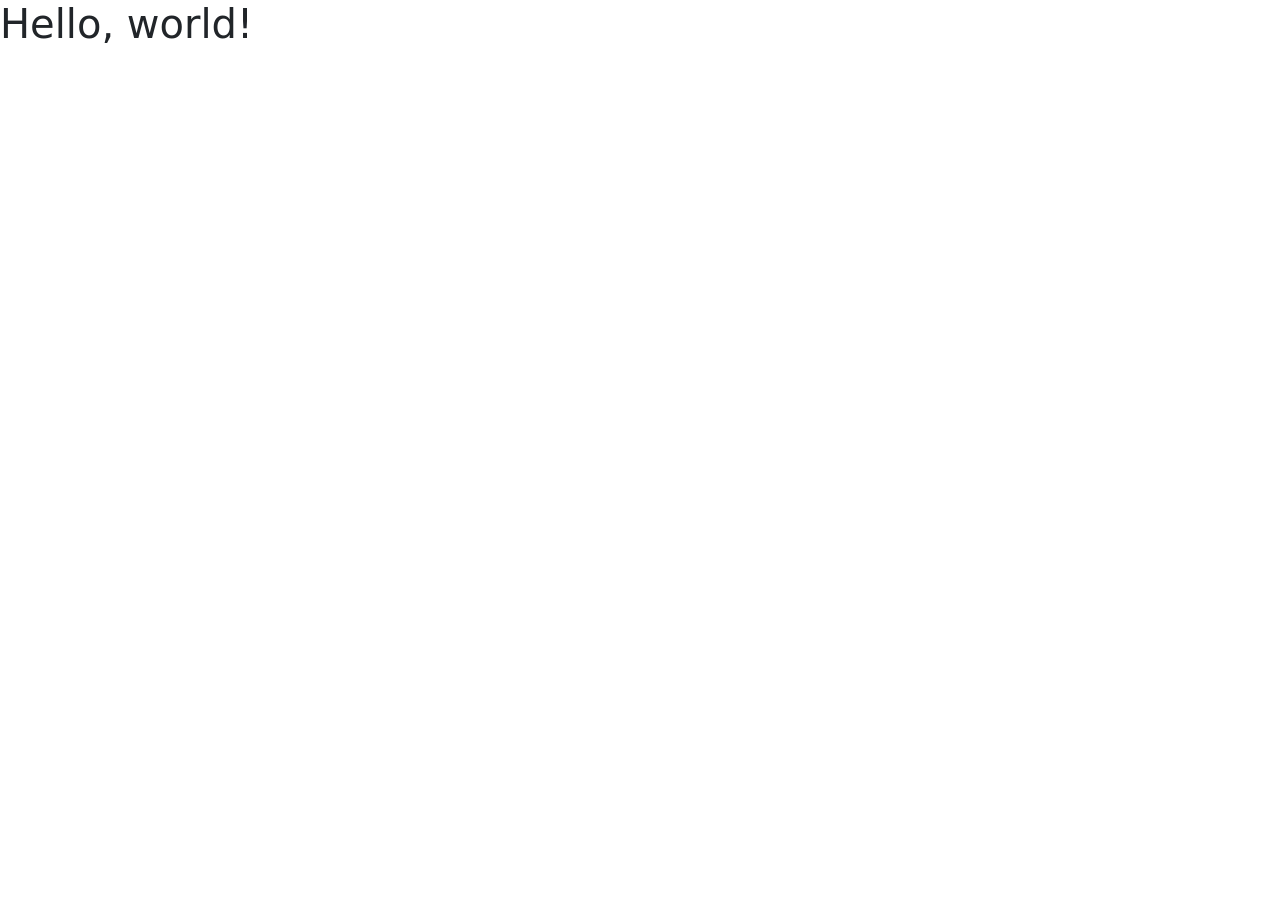
==== src/index.html @ 10a31957 "Initial commit" ====
<!doctype html>
<html lang="en">

<head>
    <!-- Required meta tags -->
    <meta charset="utf-8">
    <meta name="viewport" content="width=device-width, initial-scale=1">

    <!-- Bootstrap CSS -->
    <link href="https://cdn.jsdelivr.net/npm/bootstrap@5.0.2/dist/css/bootstrap.min.css" rel="stylesheet"
        integrity="sha384-EVSTQN3/azprG1Anm3QDgpJLIm9Nao0Yz1ztcQTwFspd3yD65VohhpuuCOmLASjC" crossorigin="anonymous">

    <title>HTTP Proyect</title>
</head>

<body>
    <h1>Hello, world!</h1>

    <!-- Optional JavaScript; choose one of the two! -->

    <!-- Option 1: Bootstrap Bundle with Popper -->
    <script src="https://cdn.jsdelivr.net/npm/bootstrap@5.0.2/dist/js/bootstrap.bundle.min.js"
        integrity="sha384-MrcW6ZMFYlzcLA8Nl+NtUVF0sA7MsXsP1UyJoMp4YLEuNSfAP+JcXn/tWtIaxVXM"
        crossorigin="anonymous"></script>

    <!-- Option 2: Separate Popper and Bootstrap JS -->
    <!--
    <script src="https://cdn.jsdelivr.net/npm/@popperjs/core@2.9.2/dist/umd/popper.min.js" integrity="sha384-IQsoLXl5PILFhosVNubq5LC7Qb9DXgDA9i+tQ8Zj3iwWAwPtgFTxbJ8NT4GN1R8p" crossorigin="anonymous"></script>
    <script src="https://cdn.jsdelivr.net/npm/bootstrap@5.0.2/dist/js/bootstrap.min.js" integrity="sha384-cVKIPhGWiC2Al4u+LWgxfKTRIcfu0JTxR+EQDz/bgldoEyl4H0zUF0QKbrJ0EcQF" crossorigin="anonymous"></script>
    -->
</body>

</html>
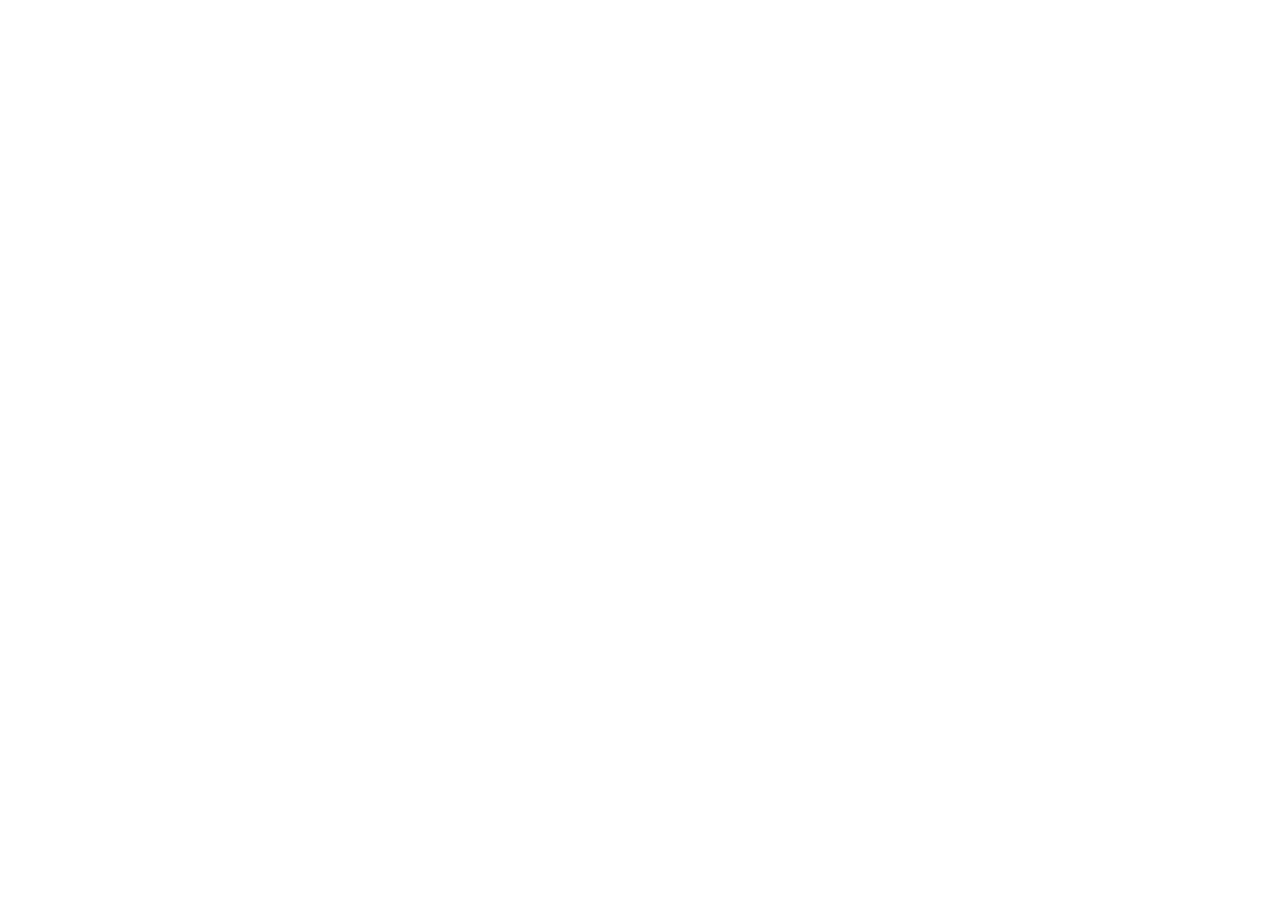
==== commit db36968e: "Section 12 completed" ====
--- a/src/index.html
+++ b/src/index.html
@@ -13,8 +13,8 @@
     <title>HTTP Proyect</title>
 </head>
 
-<body>
-    <h1>Hello, world!</h1>
+<body class="container">
+
 
     <!-- Optional JavaScript; choose one of the two! -->
 
